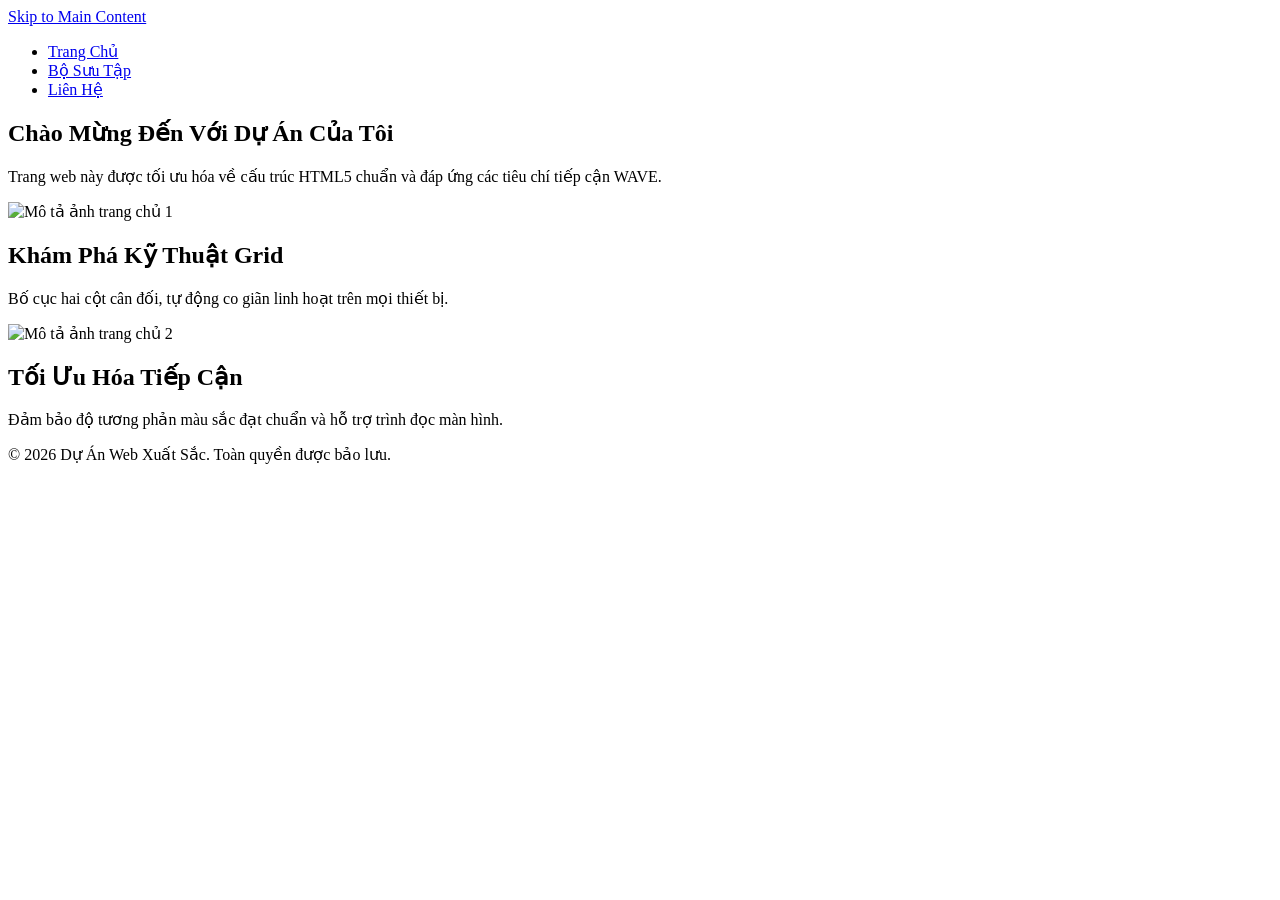
==== index.html @ ac124460 "Create index.html" ====
<!DOCTYPE html>
<html lang="vi">
<head>
    <meta charset="UTF-8">
    <meta name="viewport" content="width=device-width, initial-scale=1.0">
    <title>Trang Chủ | Dự Án Web Sáng Tạo</title>
    <link rel="stylesheet" href="style.css">
</head>
<body>

    <a href="#main-content" class="skip-link">Skip to Main Content</a>

    <header>
        <nav class="navbar">
            <ul class="nav-links">
                <li><a href="index.html" class="active">Trang Chủ</a></li>
                <li><a href="gallery.html">Bộ Sưu Tập</a></li>
                <li><a href="contact.html">Liên Hệ</a></li>
            </ul>
        </nav>
    </header>

    <main id="main-content">
        <section class="hero-section">
            <h1>Chào Mừng Đến Với Dự Án Của Tôi</h1>
            <p>Trang web này được tối ưu hóa về cấu trúc HTML5 chuẩn và đáp ứng các tiêu chí tiếp cận WAVE.</p>
        </section>

        <section class="grid-container">
            <div class="grid-item">
                <img src="hero.jpg" alt="Mô tả ảnh trang chủ 1">
                <h2>Khám Phá Kỹ Thuật Grid</h2>
                <p>Bố cục hai cột cân đối, tự động co giãn linh hoạt trên mọi thiết bị.</p>
            </div>
            <div class="grid-item">
                <img src="hero.jpg" alt="Mô tả ảnh trang chủ 2">
                <h2>Tối Ưu Hóa Tiếp Cận</h2>
                <p>Đảm bảo độ tương phản màu sắc đạt chuẩn và hỗ trợ trình đọc màn hình.</p>
            </div>
        </section>
    </main>

    <footer>
        <p>&copy; 2026 Dự Án Web Xuất Sắc. Toàn quyền được bảo lưu.</p>
    </footer>

</body>
</html>
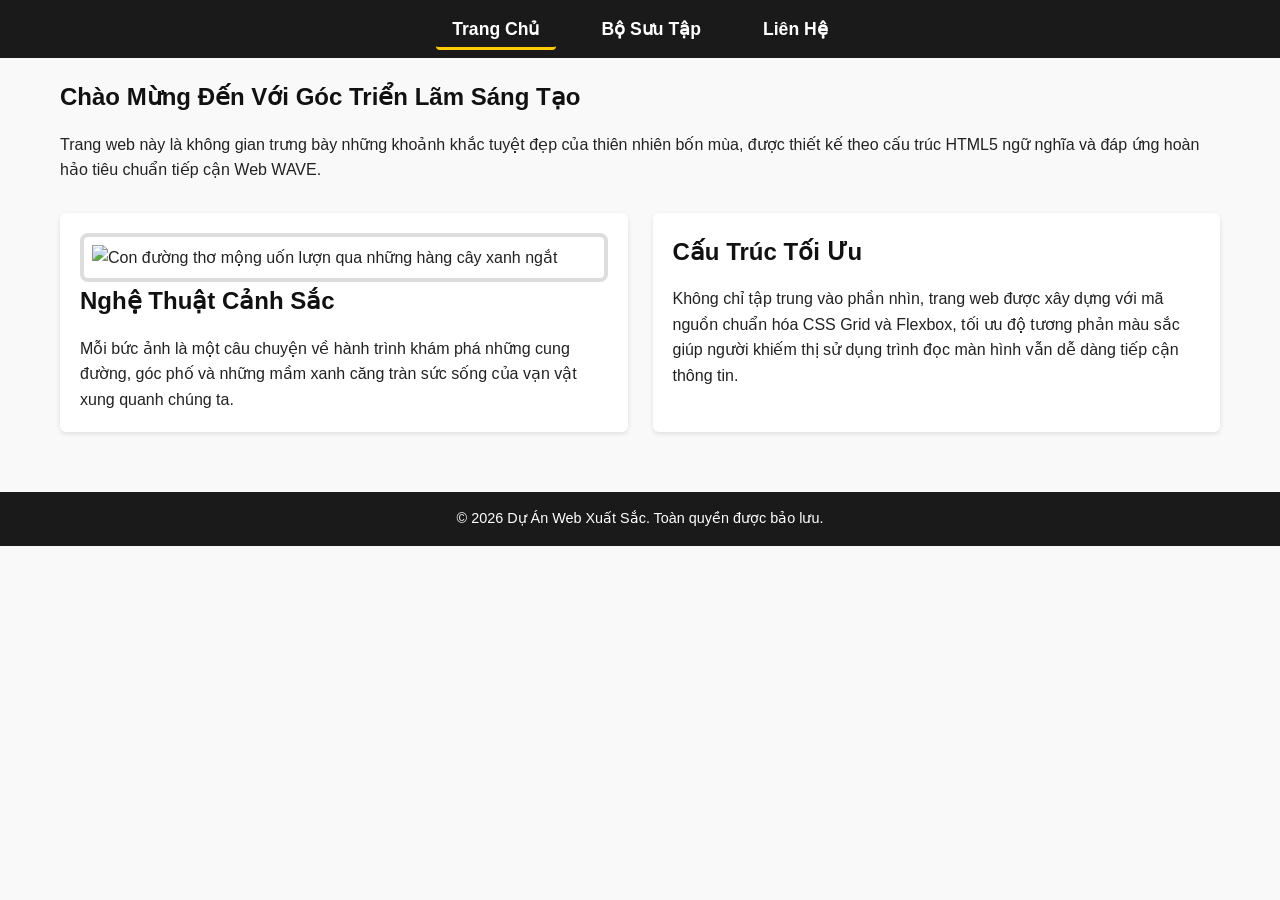
==== commit bd32decd: "Update index.html" ====
--- a/index.html
+++ b/index.html
@@ -3,7 +3,7 @@
 <head>
     <meta charset="UTF-8">
     <meta name="viewport" content="width=device-width, initial-scale=1.0">
-    <title>Trang Chủ | Dự Án Web Sáng Tạo</title>
+    <title>Trang Chủ | Góc Triển Lãm Thiên Nhiên</title>
     <link rel="stylesheet" href="style.css">
 </head>
 <body>
@@ -22,20 +22,19 @@
 
     <main id="main-content">
         <section class="hero-section">
-            <h1>Chào Mừng Đến Với Dự Án Của Tôi</h1>
-            <p>Trang web này được tối ưu hóa về cấu trúc HTML5 chuẩn và đáp ứng các tiêu chí tiếp cận WAVE.</p>
+            <h1>Chào Mừng Đến Với Góc Triển Lãm Sáng Tạo</h1>
+            <p>Trang web này là không gian trưng bày những khoảnh khắc tuyệt đẹp của thiên nhiên bốn mùa, được thiết kế theo cấu trúc HTML5 ngữ nghĩa và đáp ứng hoàn hảo tiêu chuẩn tiếp cận Web WAVE.</p>
         </section>
 
         <section class="grid-container">
             <div class="grid-item">
-                <img src="hero.jpg" alt="Mô tả ảnh trang chủ 1">
-                <h2>Khám Phá Kỹ Thuật Grid</h2>
-                <p>Bố cục hai cột cân đối, tự động co giãn linh hoạt trên mọi thiết bị.</p>
+                <img src="bend_in_the_road.png" alt="Con đường thơ mộng uốn lượn qua những hàng cây xanh ngắt">
+                <h2>Nghệ Thuật Cảnh Sắc</h2>
+                <p>Mỗi bức ảnh là một câu chuyện về hành trình khám phá những cung đường, góc phố và những mầm xanh căng tràn sức sống của vạn vật xung quanh chúng ta.</p>
             </div>
             <div class="grid-item">
-                <img src="hero.jpg" alt="Mô tả ảnh trang chủ 2">
-                <h2>Tối Ưu Hóa Tiếp Cận</h2>
-                <p>Đảm bảo độ tương phản màu sắc đạt chuẩn và hỗ trợ trình đọc màn hình.</p>
+                <h2>Cấu Trúc Tối Ưu</h2>
+                <p>Không chỉ tập trung vào phần nhìn, trang web được xây dựng với mã nguồn chuẩn hóa CSS Grid và Flexbox, tối ưu độ tương phản màu sắc giúp người khiếm thị sử dụng trình đọc màn hình vẫn dễ dàng tiếp cận thông tin.</p>
             </div>
         </section>
     </main>
--- a/style.css
+++ b/style.css
@@ -0,0 +1,164 @@
+/* ==========================================
+   1. CẤU HÌNH CHUNG & ĐỘ TƯƠNG PHẢN (WAVE)
+   ========================================== */
+* {
+    box-sizing: border-box;
+    margin: 0;
+    padding: 0;
+}
+
+body {
+    font-family: Arial, sans-serif;
+    line-height: 1.6;
+    background-color: #f9f9f9;
+    color: #222222; /* Màu tối rõ ràng để đạt tương phản cao */
+}
+
+main {
+    padding: 20px;
+    max-width: 1200px;
+    margin: 0 auto;
+}
+
+h1, h2 {
+    color: #111111;
+    margin-bottom: 15px;
+}
+
+/* ==========================================
+   2. SKIP TO MAIN CONTENT (Chỉ hiện khi Focus)
+   ========================================== */
+.skip-link {
+    position: absolute;
+    top: -100px; /* Đẩy hoàn toàn ra khỏi màn hình mặc định */
+    left: 0;
+    background: #0056b3;
+    color: white;
+    padding: 10px 20px;
+    z-index: 100;
+    text-decoration: none;
+    font-weight: bold;
+    transition: top 0.2s ease;
+}
+
+.skip-link:focus {
+    top: 0; /* Hiện lên trên cùng khi nhấn Tab trúng */
+    outline: 2px solid #ffcc00;
+}
+
+/* ==========================================
+   3. THANH ĐIỀU HƯỚNG (Sử dụng Flexbox & 3 thuộc tính)
+   ========================================== */
+.navbar {
+    background-color: #1a1a1a; /* Nền tối */
+    padding: 15px 20px;
+}
+
+/* Áp dụng Flex property cho phần tử cha */
+.nav-links {
+    display: flex;
+    justify-content: center;
+    list-style: none;
+    gap: 30px; 
+}
+
+.nav-links a {
+    color: #ffffff; /* Chữ trắng trên nền đen đảm bảo tương phản */
+    text-decoration: none;
+    font-size: 1.1rem;
+    font-weight: 600;
+    padding: 8px 16px;
+    border-radius: 4px;
+    transition: background-color 0.3s ease, color 0.3s ease; /* Hiệu ứng transition */
+}
+
+/* Yêu cầu: Sử dụng Hover Pseudo-class tạo điểm nhấn */
+.nav-links a:hover, 
+.nav-links a:focus {
+    background-color: #ffcc00; /* Màu nền vàng nổi bật khi di chuột */
+    color: #1a1a1a;            /* Chữ đổi sang tối để giữ tương phản */
+}
+
+.nav-links a.active {
+    border-bottom: 3px solid #ffcc00;
+}
+
+/* ==========================================
+   4. ĐỊNH DẠNG BOX MODEL CHO HÌNH ẢNH
+   ========================================== */
+img {
+    max-width: 100%;
+    height: auto;
+    display: block;
+    /* Tiêu chí bắt buộc: Tối thiểu dùng border, padding, border-radius */
+    border: 4px solid #dddddd;
+    padding: 8px;
+    border-radius: 8px;
+    background-color: #ffffff;
+}
+
+/* ==========================================
+   5. BỐ CỤC GRID PROPERTY (Trang index.html)
+   ========================================== */
+.grid-container {
+    display: grid;
+    grid-template-columns: repeat(2, 1fr); /* Tối thiểu 2 cột */
+    gap: 25px;
+    margin-top: 30px;
+}
+
+.grid-item {
+    background: #ffffff;
+    padding: 20px;
+    border-radius: 6px;
+    box-shadow: 0 2px 5px rgba(0,0,0,0.1);
+}
+
+/* ==========================================
+   6. BỐ CỤC FLEX PROPERTY (Trang contact.html)
+   ========================================== */
+.contact-flex-container {
+    display: flex;
+    flex-wrap: wrap;
+    gap: 40px;
+    align-items: center;
+    margin-top: 20px;
+}
+
+.contact-info, .contact-image {
+    flex: 1;
+    min-width: 300px;
+}
+
+/* ==========================================
+   7. NTH-CHILD SELECTOR NÂNG CAO (Trang gallery.html)
+   ========================================== */
+.gallery-grid {
+    display: grid;
+    grid-template-columns: repeat(auto-fit, minmax(200px, 1fr));
+    gap: 20px;
+    margin-top: 30px;
+}
+
+/* Áp dụng thay đổi border-radius xen kẽ cho các ảnh */
+.gallery-grid img:nth-child(odd) {
+    border-radius: 50px 0px 50px 0px; /* Ảnh lẻ góc bo đặc biệt */
+    border-color: #0056b3;
+}
+
+.gallery-grid img:nth-child(even) {
+    border-radius: 0px 50px 0px 50px; /* Ảnh chẵn bo góc ngược lại */
+    border-color: #28a745;
+}
+
+/* ==========================================
+   8. FOOTER
+   ========================================== */
+footer {
+    background-color: #1a1a1a;
+    color: #ffffff;
+    text-align: center;
+    padding: 15px;
+    margin-top: 40px;
+    font-size: 0.9rem;
+}
